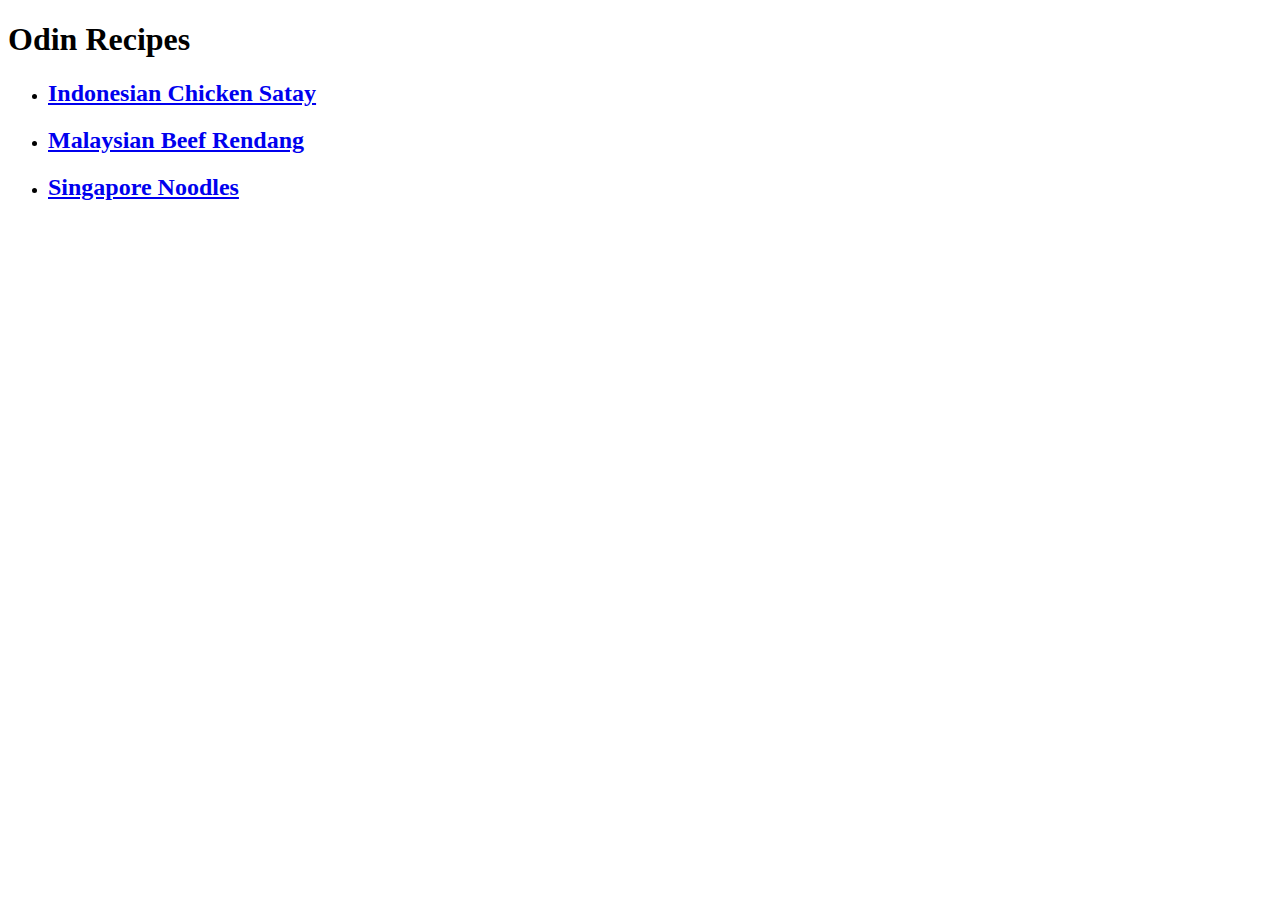
==== index.html @ 4e5f385b "Update index.html to include noodles recipe page" ====
<!DOCTYPE html>

<html lang="en">
    <head>
        <meta charset="UTF-8">
        <title>Odin Recipes</title>
    </head>

    <body>
        <h1>Odin Recipes</h1>
        <ul>
            <li><h2><a href="./recipes/satay.html">Indonesian Chicken Satay</a></h2></li>
            <li><h2><a href="./recipes/rendang.html">Malaysian Beef Rendang</a></h2></li>
            <li><h2><a href="./recipes/noodles.html">Singapore Noodles</a></h2></li>
        </ul>
    </body>
</html>
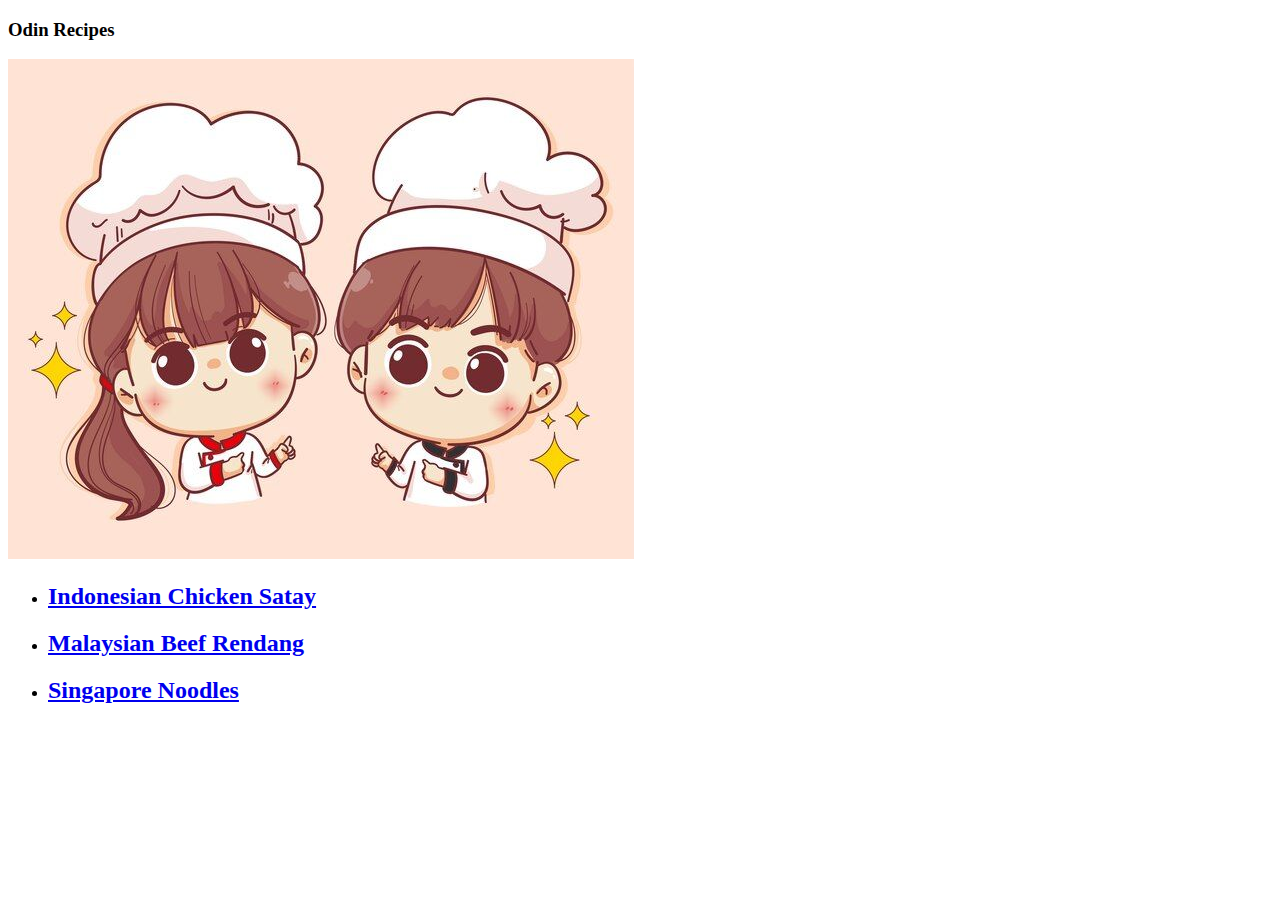
==== commit 43a2abec: "Update index.html to include cartoon-chefs image" ====
--- a/index.html
+++ b/index.html
@@ -1,5 +1,5 @@
 <!DOCTYPE html>
-
+<!-- Homepage -->
 <html lang="en">
     <head>
         <meta charset="UTF-8">
@@ -7,7 +7,8 @@
     </head>
 
     <body>
-        <h1>Odin Recipes</h1>
+        <h3>Odin Recipes</h3>
+        <img src="./images/cartoon-chefs" alt="a female and a male chef smiling and pointing at each other">
         <ul>
             <li><h2><a href="./recipes/satay.html">Indonesian Chicken Satay</a></h2></li>
             <li><h2><a href="./recipes/rendang.html">Malaysian Beef Rendang</a></h2></li>
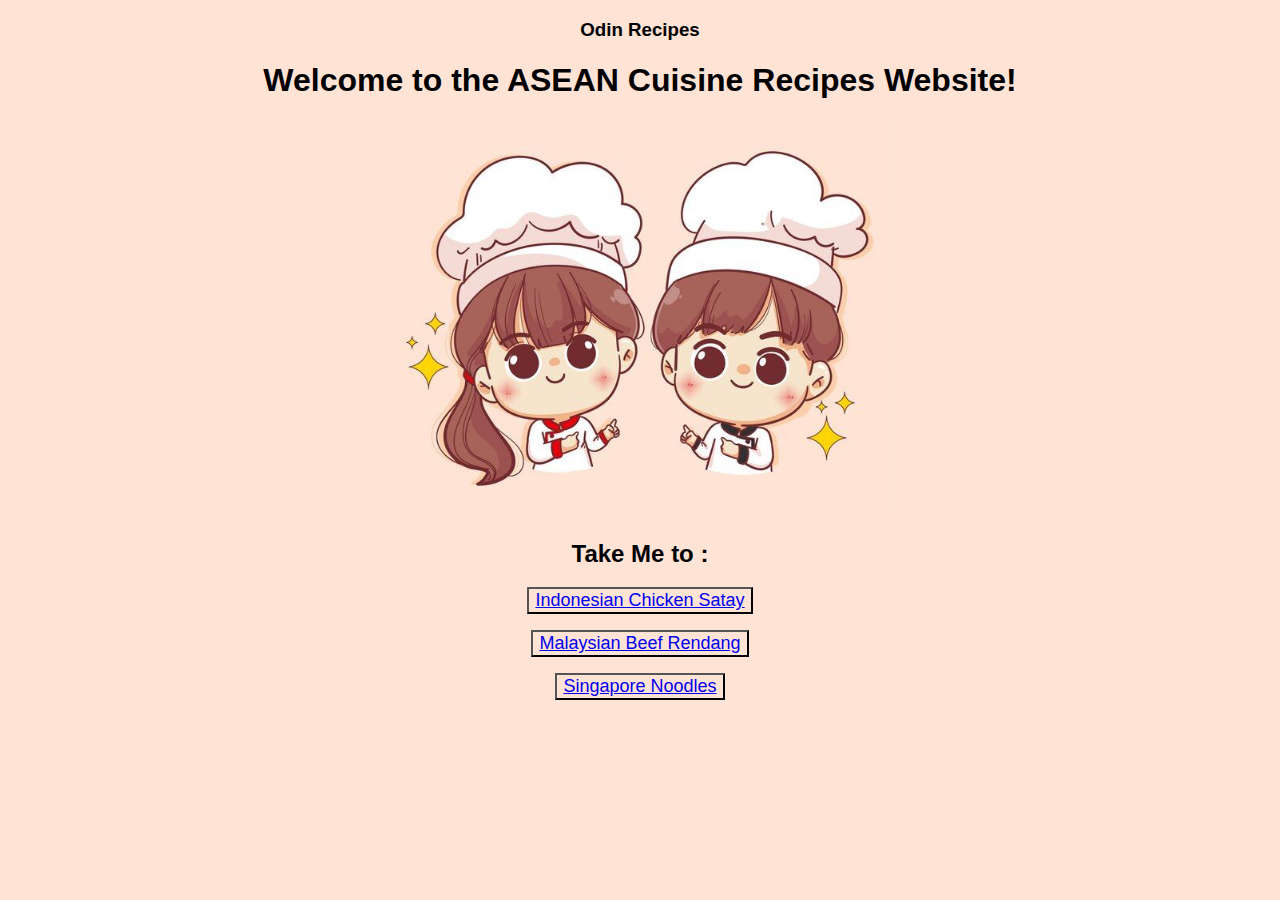
==== commit 40a22f87: "Apply CSS properties to index.html" ====
--- a/index.html
+++ b/index.html
@@ -4,15 +4,24 @@
     <head>
         <meta charset="UTF-8">
         <title>Odin Recipes</title>
+        <link rel="stylesheet" href="./css/styles.css">
     </head>
 
     <body>
-        <h3>Odin Recipes</h3>
-        <img src="./images/cartoon-chefs" alt="a female and a male chef smiling and pointing at each other">
-        <ul>
-            <li><h2><a href="./recipes/satay.html">Indonesian Chicken Satay</a></h2></li>
-            <li><h2><a href="./recipes/rendang.html">Malaysian Beef Rendang</a></h2></li>
-            <li><h2><a href="./recipes/noodles.html">Singapore Noodles</a></h2></li>
-        </ul>
+        <div class="header">
+            <h3>Odin Recipes</h3>
+            <h1>Welcome to the ASEAN Cuisine Recipes Website!</h1>
+        </div>
+
+        <div class="img">
+            <img class="chef-img" src="./images/cartoon-chefs" alt="a female and a male chef smiling and pointing at each other">
+        </div>
+
+        <div class="recipes">
+            <h2>Take Me to :</h2>
+                <p><button><a href="./recipes/satay.html">Indonesian Chicken Satay</a></button></p>
+                <p><button><a href="./recipes/rendang.html">Malaysian Beef Rendang</a></button></p>
+                <p><button><a href="./recipes/noodles.html">Singapore Noodles</a></button></p>
+        </div>
     </body>
 </html>--- a/css/styles.css
+++ b/css/styles.css
@@ -0,0 +1,31 @@
+/* CSS Stylesheet */
+
+/* Universal Properties */
+* {
+    background-color: #ffe3d5;
+    font-family: Arial, Helvetica, sans-serif;
+}
+
+img {
+    height: 350px;
+    width: 500px;
+}
+
+/* Homepage Styles */
+.header,
+.img,
+.recipes {
+    text-align: center;
+}
+
+.chef-img {
+    height: 395px;
+}
+
+button {
+    font-size: large;
+}
+
+/* Noodle Recipe Page Styles */
+/* Rendang Recipe Page Styles */
+/* Satay Recipe Page Styles */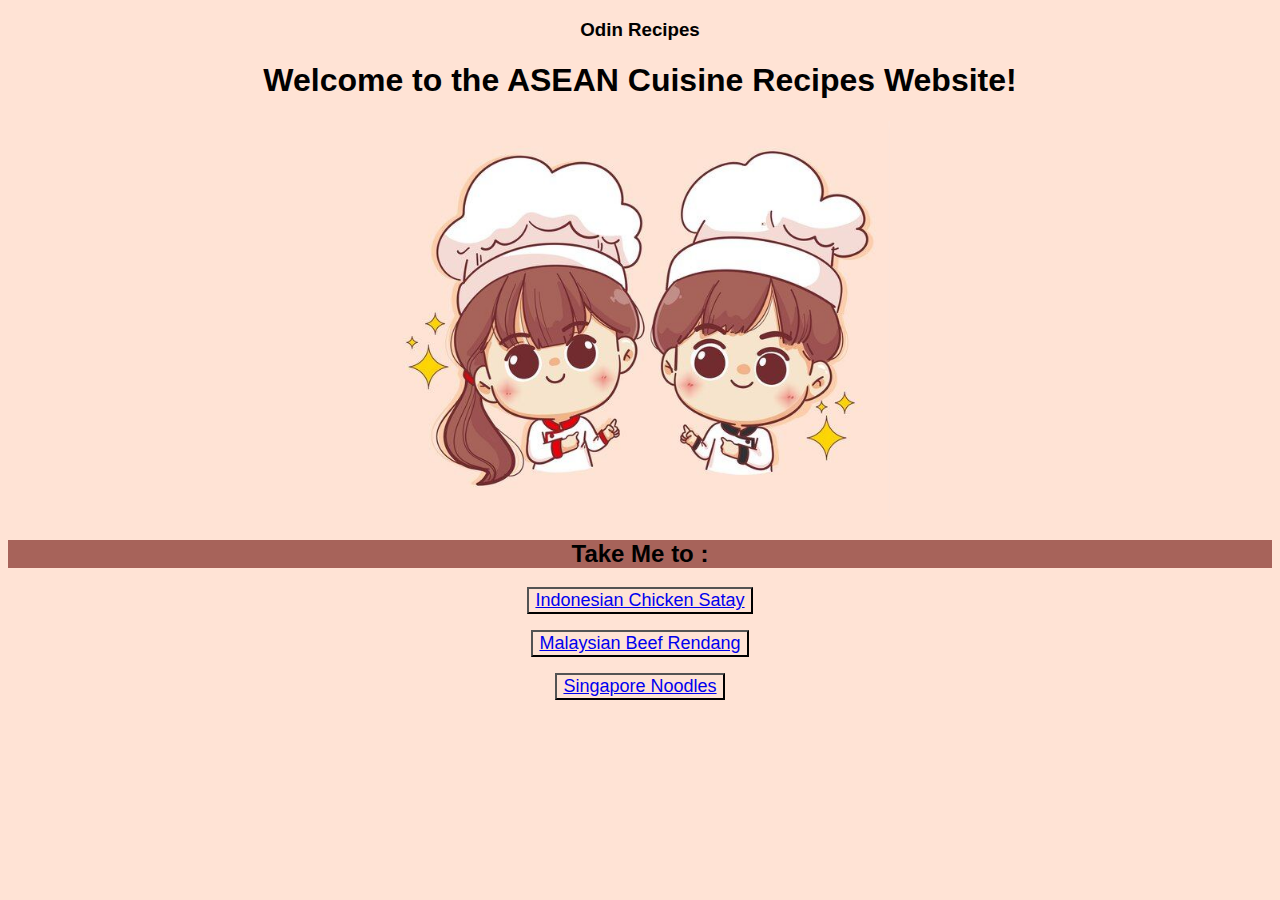
==== commit 4bd4c290: "Replace class selector "header" to "center"" ====
--- a/index.html
+++ b/index.html
@@ -8,12 +8,9 @@
     </head>
 
     <body>
-        <div class="header">
+        <div class="center">
             <h3>Odin Recipes</h3>
             <h1>Welcome to the ASEAN Cuisine Recipes Website!</h1>
-        </div>
-
-        <div class="img">
             <img class="chef-img" src="./images/cartoon-chefs" alt="a female and a male chef smiling and pointing at each other">
         </div>
 
--- a/css/styles.css
+++ b/css/styles.css
@@ -11,10 +11,14 @@
     width: 500px;
 }
 
+h2 {
+    background-color: #a7635a;
+}
+
 /* Homepage Styles */
-.header,
-.img,
-.recipes {
+.center,
+.recipes,
+h1 {
     text-align: center;
 }
 
@@ -24,8 +28,4 @@
 
 button {
     font-size: large;
-}
-
-/* Noodle Recipe Page Styles */
-/* Rendang Recipe Page Styles */
-/* Satay Recipe Page Styles */+}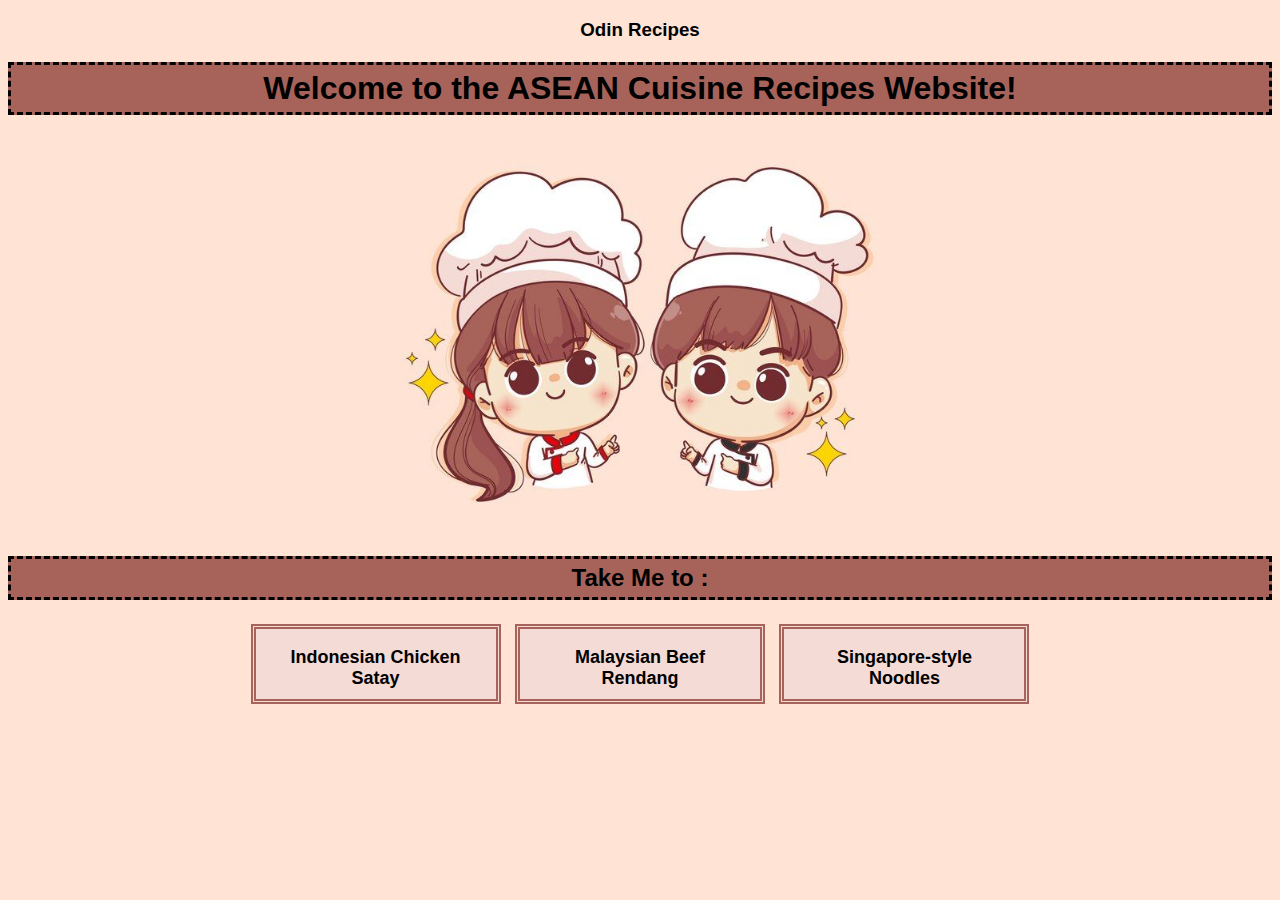
==== commit 1693c61e: "Change minor CSS Properties on all files" ====
--- a/index.html
+++ b/index.html
@@ -12,13 +12,11 @@
             <h3>Odin Recipes</h3>
             <h1>Welcome to the ASEAN Cuisine Recipes Website!</h1>
             <img class="chef-img" src="./images/cartoon-chefs" alt="a female and a male chef smiling and pointing at each other">
-        </div>
-
-        <div class="recipes">
+            
             <h2>Take Me to :</h2>
-                <p><button><a href="./recipes/satay.html">Indonesian Chicken Satay</a></button></p>
-                <p><button><a href="./recipes/rendang.html">Malaysian Beef Rendang</a></button></p>
-                <p><button><a href="./recipes/noodles.html">Singapore Noodles</a></button></p>
+                <button><a href="./recipes/satay.html">Indonesian Chicken Satay</a></button>
+                <button><a href="./recipes/rendang.html">Malaysian Beef Rendang</a></button>
+                <button><a href="./recipes/noodles.html">Singapore-style Noodles</a></button>
         </div>
     </body>
 </html>--- a/css/styles.css
+++ b/css/styles.css
@@ -1,6 +1,16 @@
 /* CSS Stylesheet */
 
 /* Universal Properties */
+html {
+    box-sizing: border-box;
+}
+
+*,
+*::before,
+*::after {
+    box-sizing: inherit;
+}
+
 * {
     background-color: #ffe3d5;
     font-family: Arial, Helvetica, sans-serif;
@@ -11,13 +21,15 @@
     width: 500px;
 }
 
-h2 {
+h2,
+h1 {
     background-color: #a7635a;
+    border: 3px dashed black;
+    padding: 5px;
 }
 
 /* Homepage Styles */
 .center,
-.recipes,
 h1 {
     text-align: center;
 }
@@ -27,5 +39,19 @@
 }
 
 button {
+    display: inline-block;
     font-size: large;
+    background-color: #f4dbd6;
+    height: 80px;
+    width: 250px;
+    padding: 1em;
+    border: 5px double #a7635a ;
+    margin: 5px;
+}
+
+a {
+    color: black;
+    font-weight: bolder;
+    text-decoration: none;
+    background-color: #f4dbd6;
 }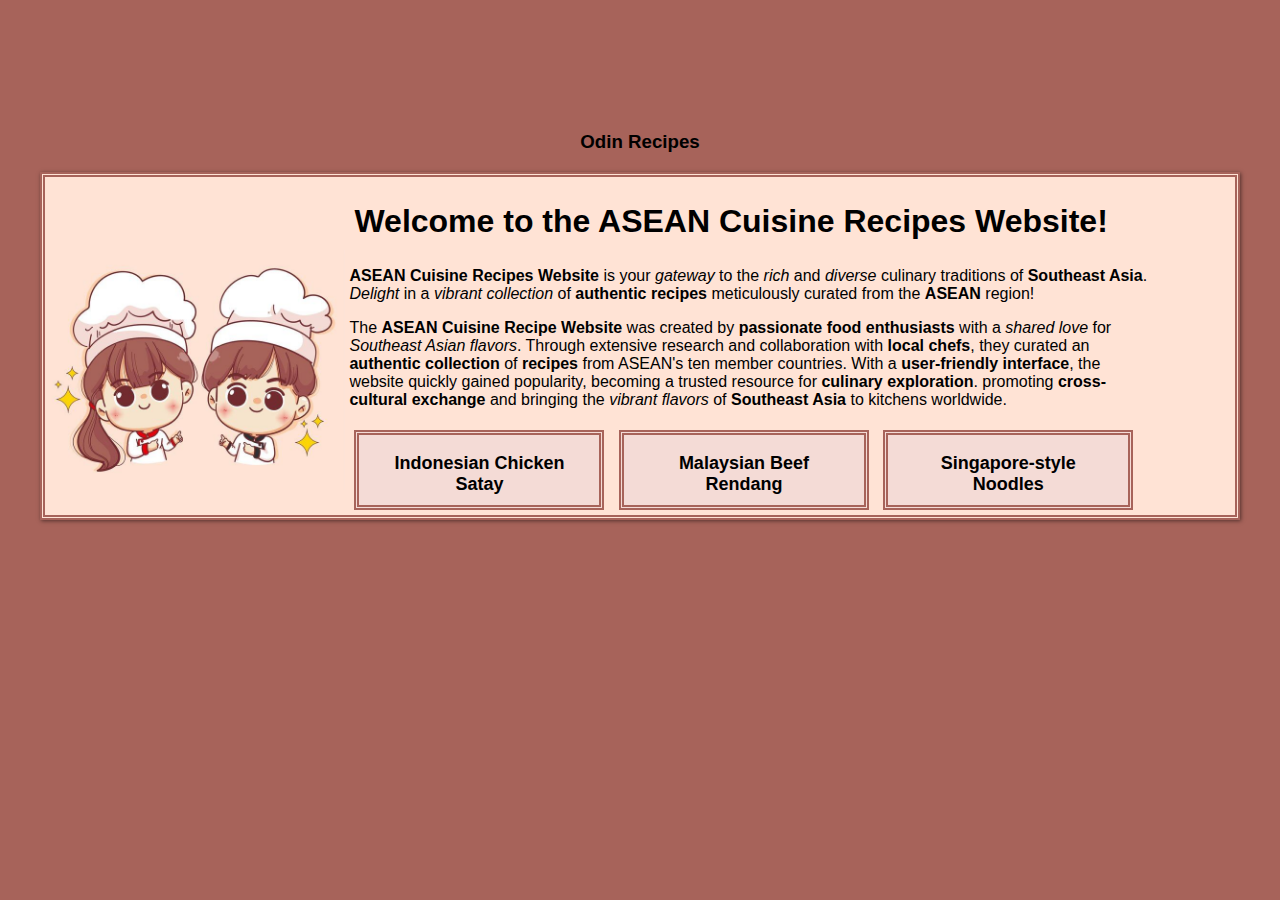
==== commit d1f7a8d8: "Modified overall look of Homepage and Recipe pages" ====
--- a/index.html
+++ b/index.html
@@ -7,16 +7,18 @@
         <link rel="stylesheet" href="./css/styles.css">
     </head>
 
-    <body>
-        <div class="center">
-            <h3>Odin Recipes</h3>
-            <h1>Welcome to the ASEAN Cuisine Recipes Website!</h1>
+    <body id="homepage">
+        <h3>Odin Recipes</h3>
+        <div class="container">
             <img class="chef-img" src="./images/cartoon-chefs" alt="a female and a male chef smiling and pointing at each other">
-            
-            <h2>Take Me to :</h2>
+            <div class="content">
+                <h1>Welcome to the ASEAN Cuisine Recipes Website!</h1>
+                <p><strong>ASEAN Cuisine Recipes Website</strong> is your <em>gateway</em> to the <em>rich</em> and <em>diverse</em> culinary traditions of <strong>Southeast Asia</strong>. <em>Delight</em> in a <em>vibrant collection</em> of <strong>authentic recipes</strong> meticulously curated from the <strong>ASEAN</strong> region!</p>
+                <p>The <strong>ASEAN Cuisine Recipe Website</strong> was created by <strong>passionate food enthusiasts</strong> with a <em>shared love</em> for <em>Southeast Asian flavors</em>. Through extensive research and collaboration with <strong>local chefs</strong>, they curated an <strong>authentic collection</strong> of <strong>recipes</strong> from ASEAN's ten member countries. With a <strong>user-friendly interface</strong>, the website quickly gained popularity, becoming a trusted resource for <strong>culinary exploration</strong>. promoting <strong>cross-cultural exchange</strong> and bringing the <em>vibrant flavors</em> of <strong>Southeast Asia</strong> to kitchens worldwide.</p>
                 <button><a href="./recipes/satay.html">Indonesian Chicken Satay</a></button>
                 <button><a href="./recipes/rendang.html">Malaysian Beef Rendang</a></button>
                 <button><a href="./recipes/noodles.html">Singapore-style Noodles</a></button>
+            </div>
         </div>
     </body>
 </html>--- a/css/styles.css
+++ b/css/styles.css
@@ -11,31 +11,68 @@
     box-sizing: inherit;
 }
 
-* {
-    background-color: #ffe3d5;
+body {
+    background-color: #a7635a;
     font-family: Arial, Helvetica, sans-serif;
 }
 
 img {
     height: 350px;
     width: 500px;
+    border: 3px solid black;
+    box-shadow: 1px 1px 4px rgba(0, 0, 0, .5);
 }
 
 h2,
 h1 {
-    background-color: #a7635a;
-    border: 3px dashed black;
+    background-color: #ffe3d5;
+    border: 3px solid black;
     padding: 5px;
 }
 
 /* Homepage Styles */
+#homepage {
+    background-color: #a7635a;
+}
+
+.chef-img, .content {
+    display: inline-block;
+    border: none;
+    box-shadow: none;
+}
+
+h3 {
+    margin-top: 7em;
+}
+
+.container {
+    width: 1200px;
+    margin: 0 auto;
+    background-color: #ffe3d5;
+    border: 5px double #a7635a;
+    box-shadow: 1px 1px 4px rgba(0, 0, 0, .5);
+}
+
 .center,
-h1 {
+h1, h3 {
     text-align: center;
 }
 
 .chef-img {
-    height: 395px;
+    width: 300px;
+    height: auto;
+    margin-top: 50px;
+}
+
+.content {
+    width: 800px;
+}
+
+.content h1,
+.content h2 {
+    background-color: inherit;
+    border: none;
+    text-align: left;
 }
 
 button {
